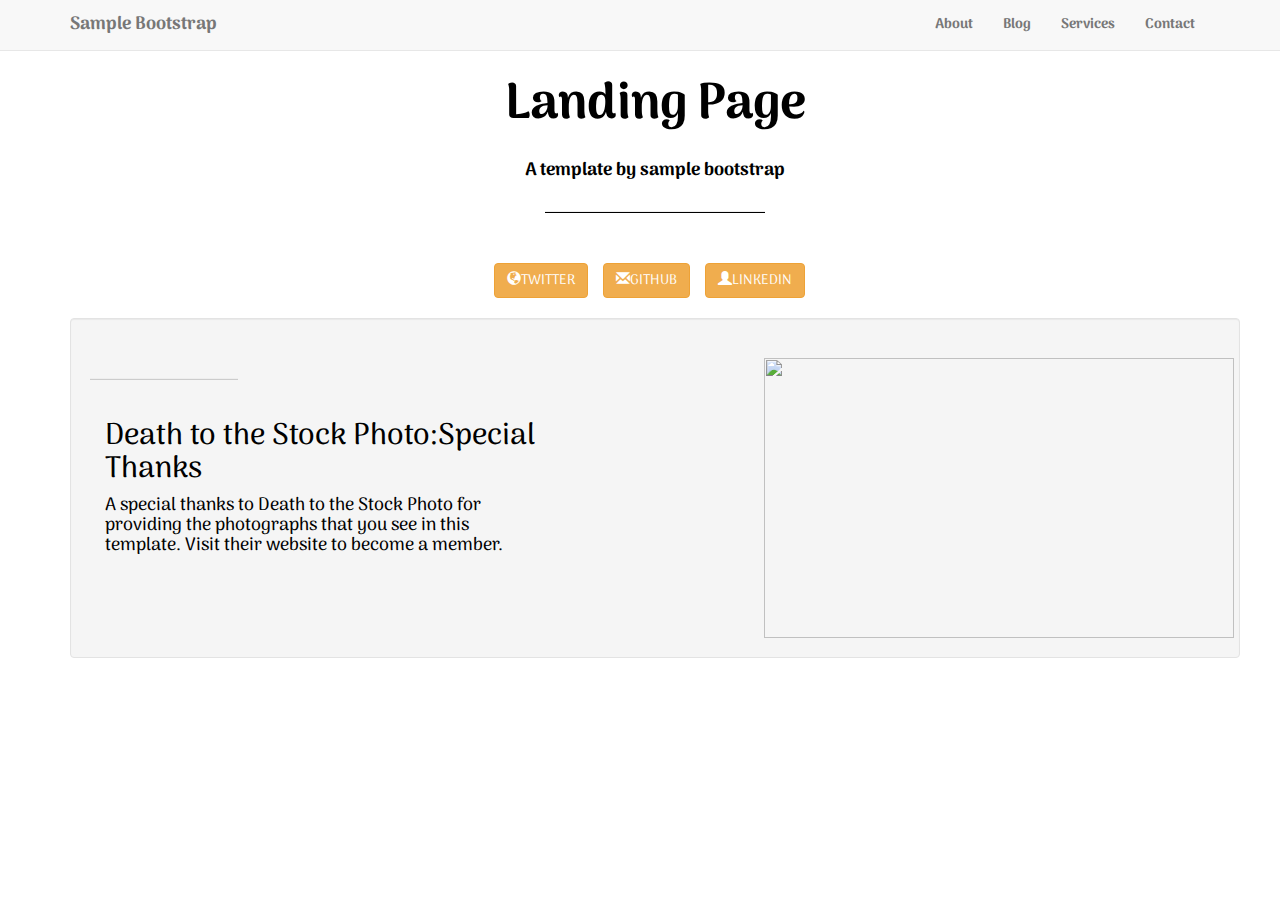
==== index.html @ 3d8f5da7 "Update index.html" ====
<!DOCTYPE html>
<html>
  <head>
    <title>Landing Page 1</title>
      <link href="https://fonts.googleapis.com/css?family=Arima+Madurai" rel="stylesheet">
    <link href="css/bootstrap.css" rel="stylesheet">
    <link href="template1.css" rel="stylesheet">

  </head>
  <body>

    <div class="container">
        <div class="row">
            <div class="col-md-12 col-sm-10 col-xs-10 text-center">
            <p class="landing ">Landing Page</p>
            </div>
        </div>
        <div class="row">
          <div class="sub lead col-sm-6 col-sm-offset-2 col-md-offset-2 col-md-8 col-lg-8  text-center">
            <h4><strong>A template by sample bootstrap</strong></h4>
            <div class=" col-lg-offset-4 col-lg-4">
              <hr style="color: black; height: 1px; background-color:black;" />
            </div>
          </div>
          <div class="row col-md-8 col-lg-4 col-lg-offset-4 col-md-offset-2 text-center col-sm-8 col-sm-offset-1" >
              <button type="button" class="btn btn-warning"><i class="glyphicon glyphicon-globe"></i>TWITTER</button>
              <button type="button" class="btn btn-warning"><i class="glyphicon glyphicon-envelope"></i>GITHUB</button>
              <button type="button" class="btn btn-warning"><i class="glyphicon glyphicon-user"></i>LINKEDIN</button>
          </div>
        </div>






        <div class="row well parta">
          <div class="col-md-5 definition col-sm-4">
            <div class="row"><hr class="col-md-3 visible-lg" style="background-color:#ccc"></div>
            <h2>Death to the Stock Photo:Special Thanks</h2>
            <h4>A special thanks to Death to the Stock Photo for providing the
              photographs that you see in this template. Visit their website to become a member.</h4>
          </div>
          <div class="col-md-5 col-md-offset-2 definition">
            <img src="http://www1.pcmag.com/media/images/417703-ipad-pro-9-7-main.jpg?width=668&height=376" width="470px" height="280px">
          </div>
        </div>


      </div>
      <div class="navbar navbar-default navbar-fixed-top">
        <div class="container">
          <a href="index.html" class="navbar-brand"><strong>Sample Bootstrap</strong></a>

          <div class="navbar-header">
            <button type="button" class="navbar-toggle" data-toggle="collapse" data-target=".navbar-collapse">
              <span class="sr-only">Toggle navigation</span>
              <span class="icon-bar"></span>
              <span class="icon-bar"></span>
              <span class="icon-bar"></span>
            </button>
          </div>
          <ul class="nav navbar-nav navbar-right collapse navbar-collapse">
          <li><a href=""><strong>About</strong></a></li>
          <li><a href="blog.html"><strong>Blog</strong></a></li>
          <li><a href=""><strong>Services</strong></a></li>
          <li><a href=""><strong>Contact</strong></a></li>

        </div>
      </div>


    </div>



    <script src='https://ajax.googleapis.com/ajax/libs/jquery/1.11.1/jquery.min.js'></script>
    <script src="js/bootstrap.js"></script>


  </body>
</html>
---- template1.css ----
.landing
{
font-size:50px;
font-weight:bolder;
}

body{
padding:70px;
color:#B4B4B4;
font-family: 'Arima Madurai', cursive;
}

.line
{
color: black;
height: 1px;
background-color:black;
}

.navbar-brand
{
  color:#B4B4B4;
}
button{
  margin-right: 12px;
}
@media screen and (min-width:700px)
{
  button{
    margin-right: 12px;
    margin-top: 10px;
  }
}
@media screen and (min-width:300px)
{
  button{
    margin-right: 12px;
    margin-top: 10px;
    margin-bottom:20px;
  }
}
.definition
{
  padding-top: 20px;

}
.parta
{
  margin-top: 20px;
}
.fa-paper-plane
{
  font-size:80px;
}
.container
{
color: black;

}
.meta
{
  margin-bottom:10px;
  color:#777;
}
.meta li{
  border-right:1px solid #777;
}
.meta li:last-child
{
  border-right: none;
}
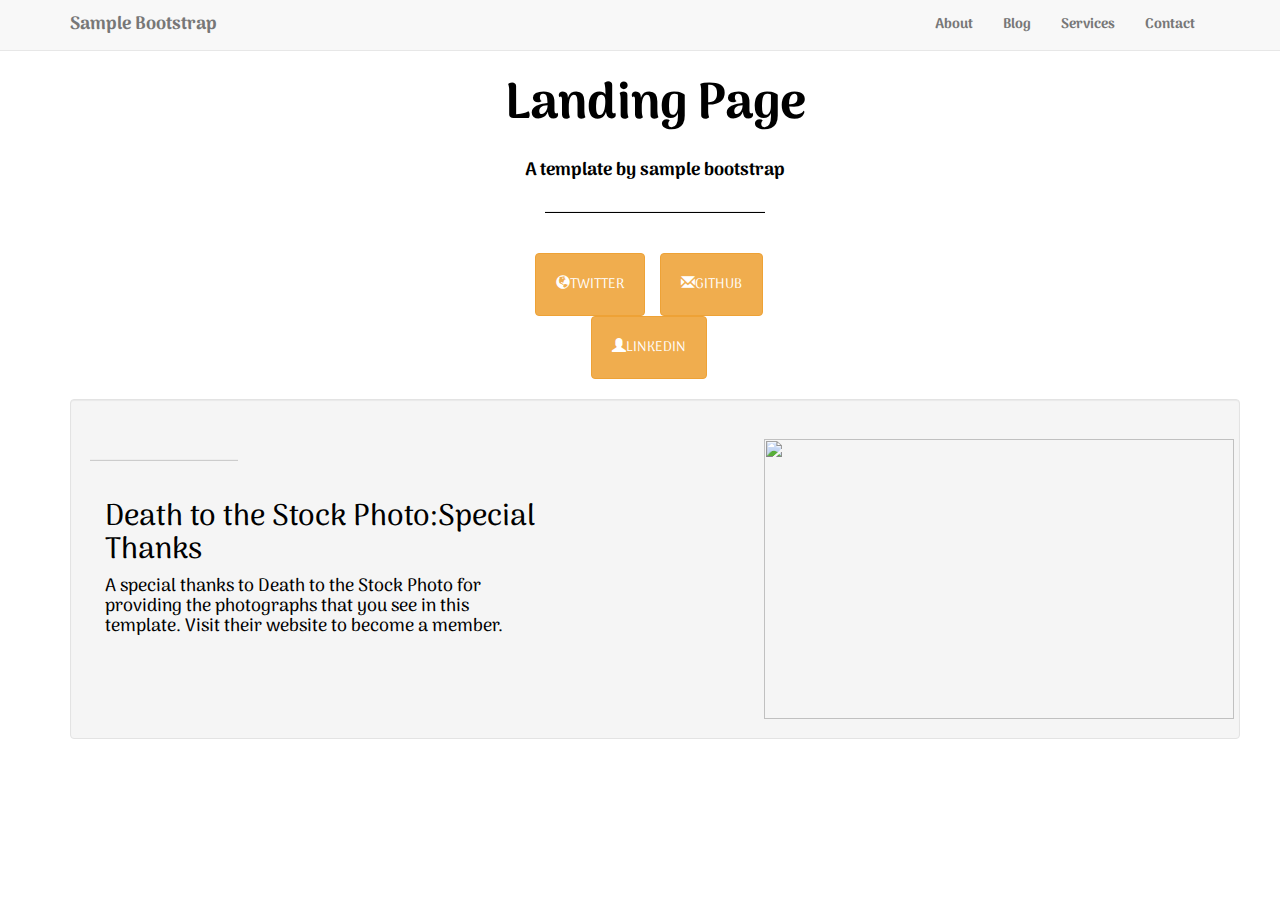
==== commit e7afced6: "Update index.html" ====
--- a/index.html
+++ b/index.html
@@ -22,10 +22,10 @@
               <hr style="color: black; height: 1px; background-color:black;" />
             </div>
           </div>
-          <div class="row col-md-8 col-lg-4 col-lg-offset-4 col-md-offset-2 text-center col-sm-8 col-sm-offset-1" >
-              <button type="button" class="btn btn-warning"><i class="glyphicon glyphicon-globe"></i>TWITTER</button>
-              <button type="button" class="btn btn-warning"><i class="glyphicon glyphicon-envelope"></i>GITHUB</button>
-              <button type="button" class="btn btn-warning"><i class="glyphicon glyphicon-user"></i>LINKEDIN</button>
+            <div class="row col-md-8 col-lg-4 col-lg-offset-4 col-md-offset-2 text-center col-sm-8 col-sm-offset-1" >
+              <button type="button" class="but btn btn-warning"><i class="glyphicon glyphicon-globe"></i>TWITTER</button>
+              <button type="button" class="but btn btn-warning"><i class="glyphicon glyphicon-envelope"></i>GITHUB</button>
+              <button type="button" class="but btn btn-warning"><i class="glyphicon glyphicon-user"></i>LINKEDIN</button>
           </div>
         </div>
 
--- a/template1.css
+++ b/template1.css
@@ -24,21 +24,7 @@
 button{
   margin-right: 12px;
 }
-@media screen and (min-width:700px)
-{
-  button{
-    margin-right: 12px;
-    margin-top: 10px;
-  }
-}
-@media screen and (min-width:300px)
-{
-  button{
-    margin-right: 12px;
-    margin-top: 10px;
-    margin-bottom:20px;
-  }
-}
+
 .definition
 {
   padding-top: 20px;
@@ -69,3 +55,9 @@
 {
   border-right: none;
 }
+@media screen and (min-width:700px)
+{  .but
+  {
+    padding:20px;
+  }
+}
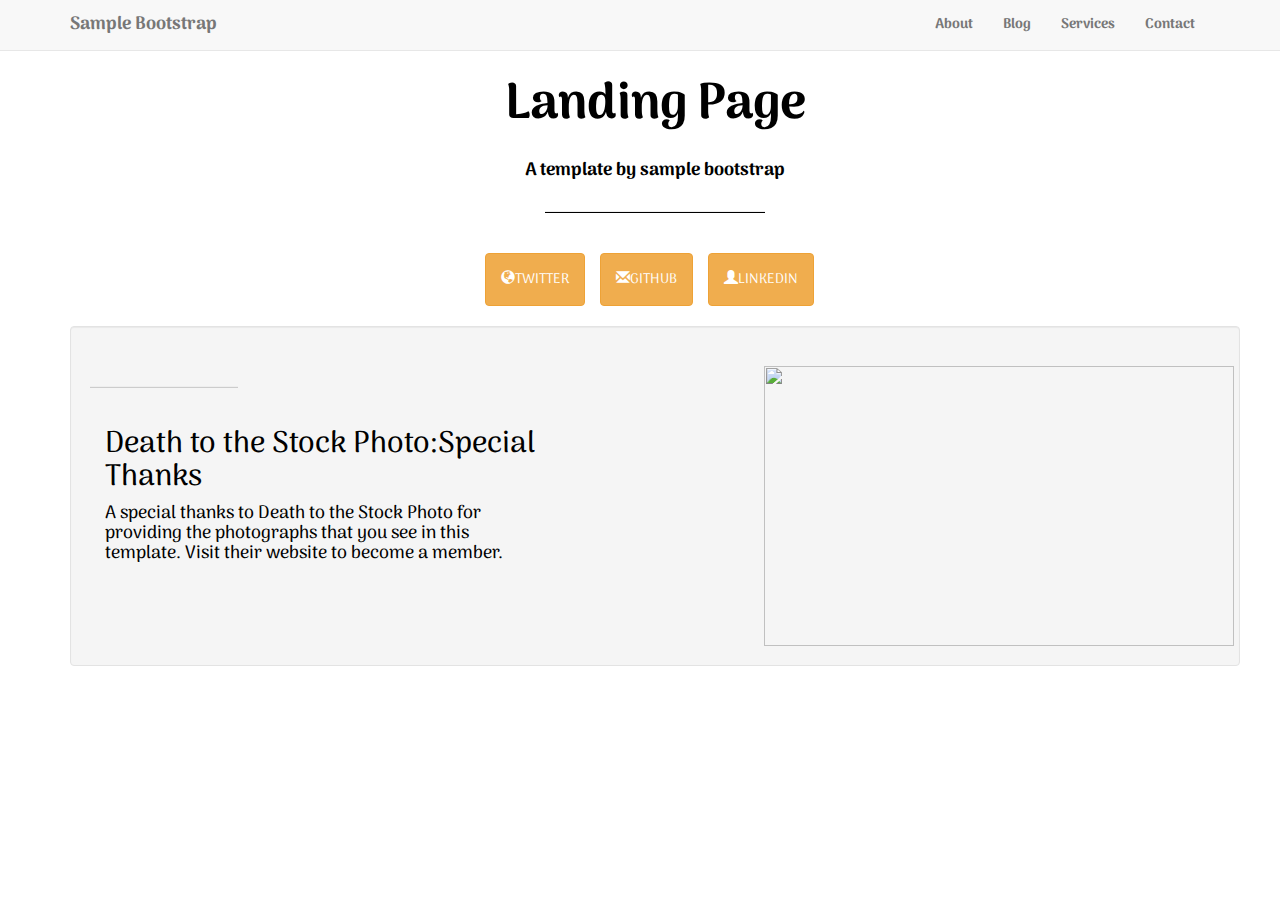
==== commit 34c87529: "Update index.html" ====
--- a/index.html
+++ b/index.html
@@ -22,17 +22,12 @@
               <hr style="color: black; height: 1px; background-color:black;" />
             </div>
           </div>
-            <div class="row col-md-8 col-lg-4 col-lg-offset-4 col-md-offset-2 text-center col-sm-8 col-sm-offset-1" >
+             <div class="row col-md-8 col-lg-4 col-lg-offset-4 col-md-offset-2 text-center col-sm-8 col-sm-offset-1" >
               <button type="button" class="but btn btn-warning"><i class="glyphicon glyphicon-globe"></i>TWITTER</button>
               <button type="button" class="but btn btn-warning"><i class="glyphicon glyphicon-envelope"></i>GITHUB</button>
               <button type="button" class="but btn btn-warning"><i class="glyphicon glyphicon-user"></i>LINKEDIN</button>
           </div>
         </div>
-
-
-
-
-
 
         <div class="row well parta">
           <div class="col-md-5 definition col-sm-4">
--- a/template1.css
+++ b/template1.css
@@ -55,9 +55,23 @@
 {
   border-right: none;
 }
+@media screen and (min-width:550px)
+{
+  .but
+  {
+    padding:30px;
+  }
+}
 @media screen and (min-width:700px)
 {  .but
   {
     padding:20px;
   }
 }
+
+@media screen and (min-width:900px)
+{  .but
+  {
+    padding:15px;
+  }
+}
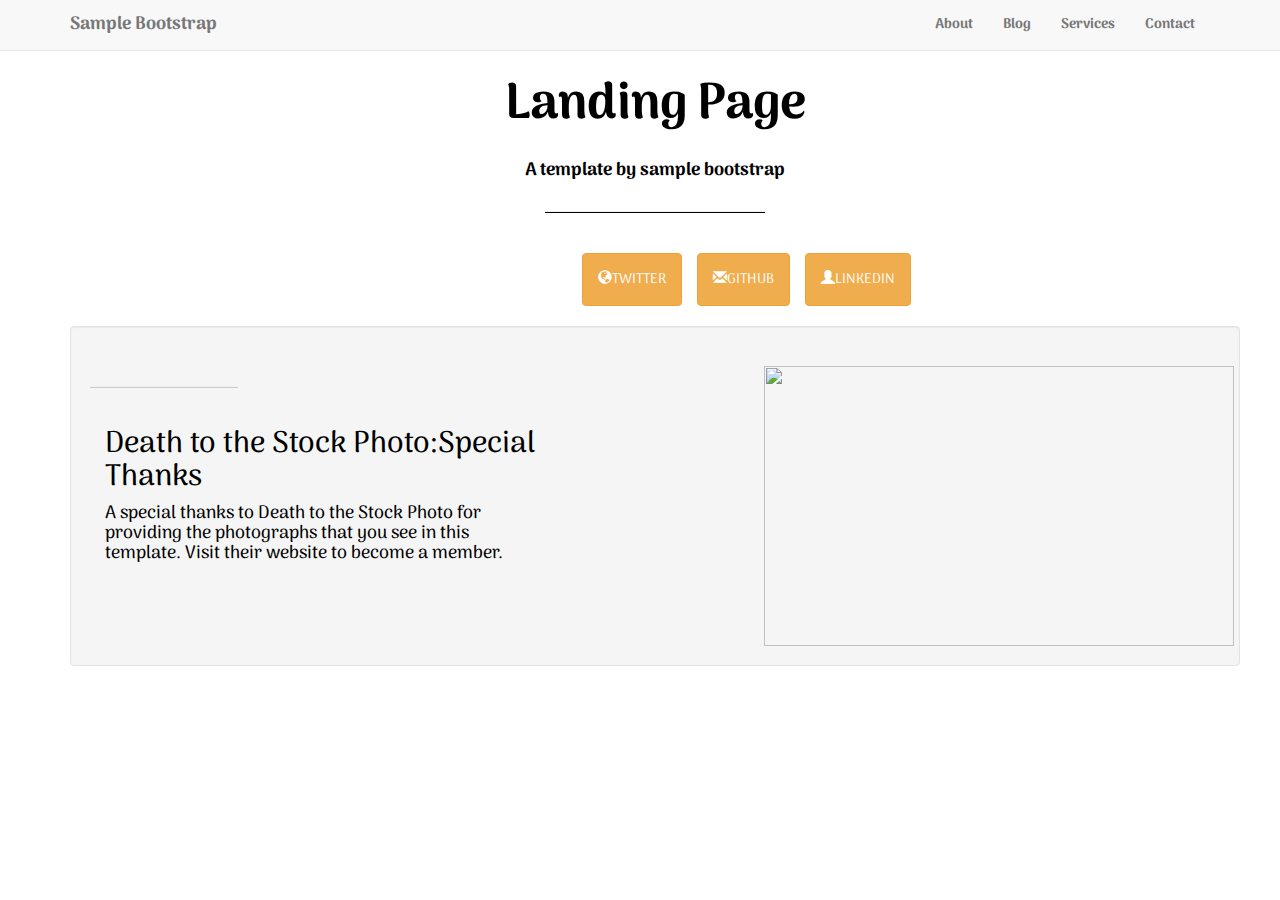
==== commit 8c3230a7: "Update index.html" ====
--- a/index.html
+++ b/index.html
@@ -22,7 +22,7 @@
               <hr style="color: black; height: 1px; background-color:black;" />
             </div>
           </div>
-             <div class="row col-md-8 col-lg-4 col-lg-offset-4 col-md-offset-2 text-center col-sm-8 col-sm-offset-1" >
+             <div class="row col-md-8 col-lg-6 col-lg-offset-4 col-md-offset-2 text-center col-sm-8 col-sm-offset-1" >
               <button type="button" class="but btn btn-warning"><i class="glyphicon glyphicon-globe"></i>TWITTER</button>
               <button type="button" class="but btn btn-warning"><i class="glyphicon glyphicon-envelope"></i>GITHUB</button>
               <button type="button" class="but btn btn-warning"><i class="glyphicon glyphicon-user"></i>LINKEDIN</button>
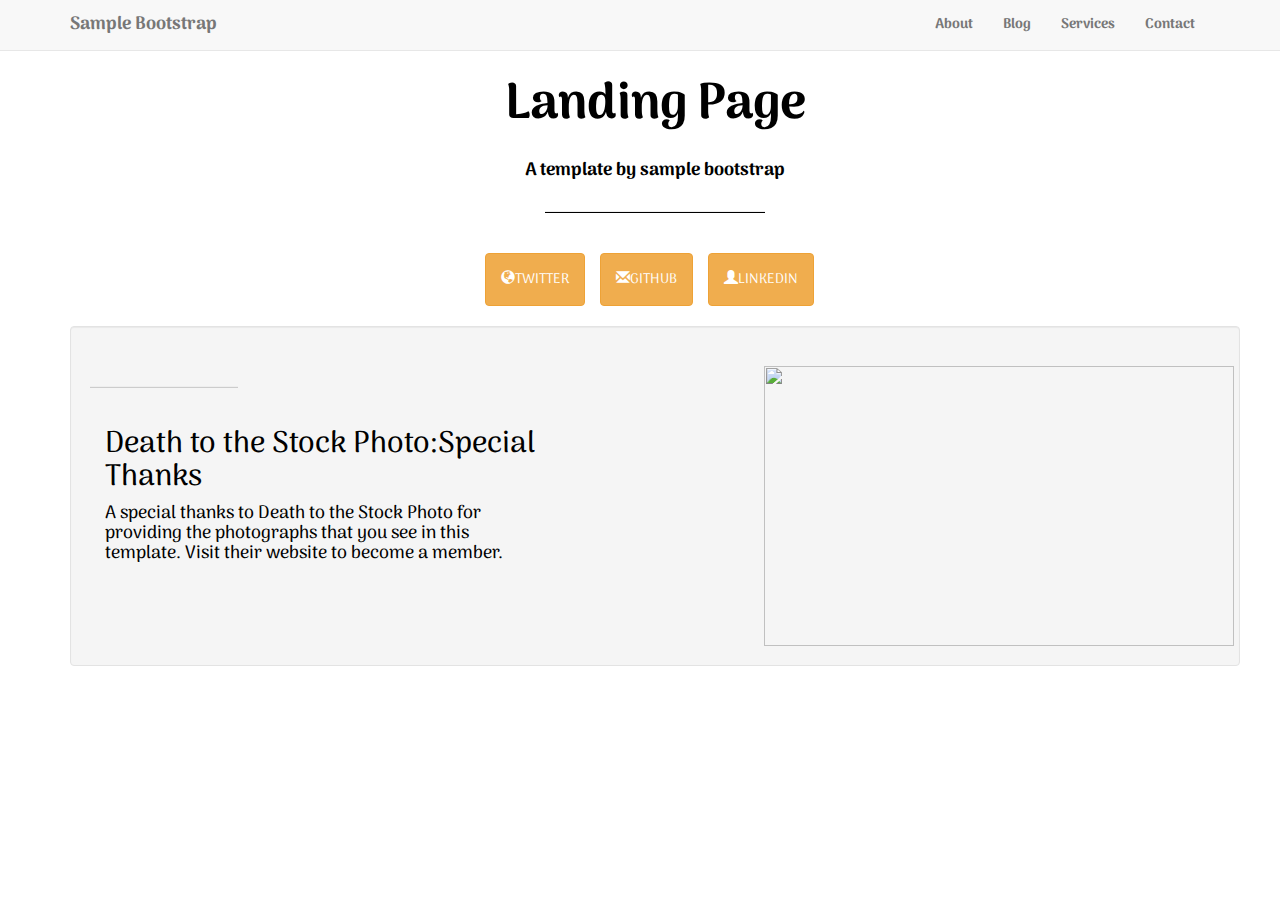
==== commit bdf1832f: "Update index.html" ====
--- a/index.html
+++ b/index.html
@@ -9,7 +9,7 @@
   </head>
   <body>
 
-    <div class="container">
+  <div class="container">
         <div class="row">
             <div class="col-md-12 col-sm-10 col-xs-10 text-center">
             <p class="landing ">Landing Page</p>
@@ -20,9 +20,10 @@
             <h4><strong>A template by sample bootstrap</strong></h4>
             <div class=" col-lg-offset-4 col-lg-4">
               <hr style="color: black; height: 1px; background-color:black;" />
+
             </div>
           </div>
-             <div class="row col-md-8 col-lg-6 col-lg-offset-4 col-md-offset-2 text-center col-sm-8 col-sm-offset-1" >
+          <div class="row col-md-8 col-lg-4 col-lg-offset-4 col-md-offset-2 text-center col-sm-8 col-sm-offset-1" >
               <button type="button" class="but btn btn-warning"><i class="glyphicon glyphicon-globe"></i>TWITTER</button>
               <button type="button" class="but btn btn-warning"><i class="glyphicon glyphicon-envelope"></i>GITHUB</button>
               <button type="button" class="but btn btn-warning"><i class="glyphicon glyphicon-user"></i>LINKEDIN</button>
@@ -39,16 +40,18 @@
           <div class="col-md-5 col-md-offset-2 definition">
             <img src="http://www1.pcmag.com/media/images/417703-ipad-pro-9-7-main.jpg?width=668&height=376" width="470px" height="280px">
           </div>
-        </div>
+      </div>
 
 
-      </div>
-      <div class="navbar navbar-default navbar-fixed-top">
+  </div>
+
+
+  <div class="navbar navbar-default navbar-fixed-top">
         <div class="container">
           <a href="index.html" class="navbar-brand"><strong>Sample Bootstrap</strong></a>
 
           <div class="navbar-header">
-            <button type="button" class="navbar-toggle" data-toggle="collapse" data-target=".navbar-collapse">
+            <button type="button" class="navbar-toggle " data-toggle="collapse" data-target=".navbar-collapse">
               <span class="sr-only">Toggle navigation</span>
               <span class="icon-bar"></span>
               <span class="icon-bar"></span>
@@ -60,9 +63,8 @@
           <li><a href="blog.html"><strong>Blog</strong></a></li>
           <li><a href=""><strong>Services</strong></a></li>
           <li><a href=""><strong>Contact</strong></a></li>
-
-        </div>
-      </div>
+    </ul>
+  </div>
 
 
     </div>
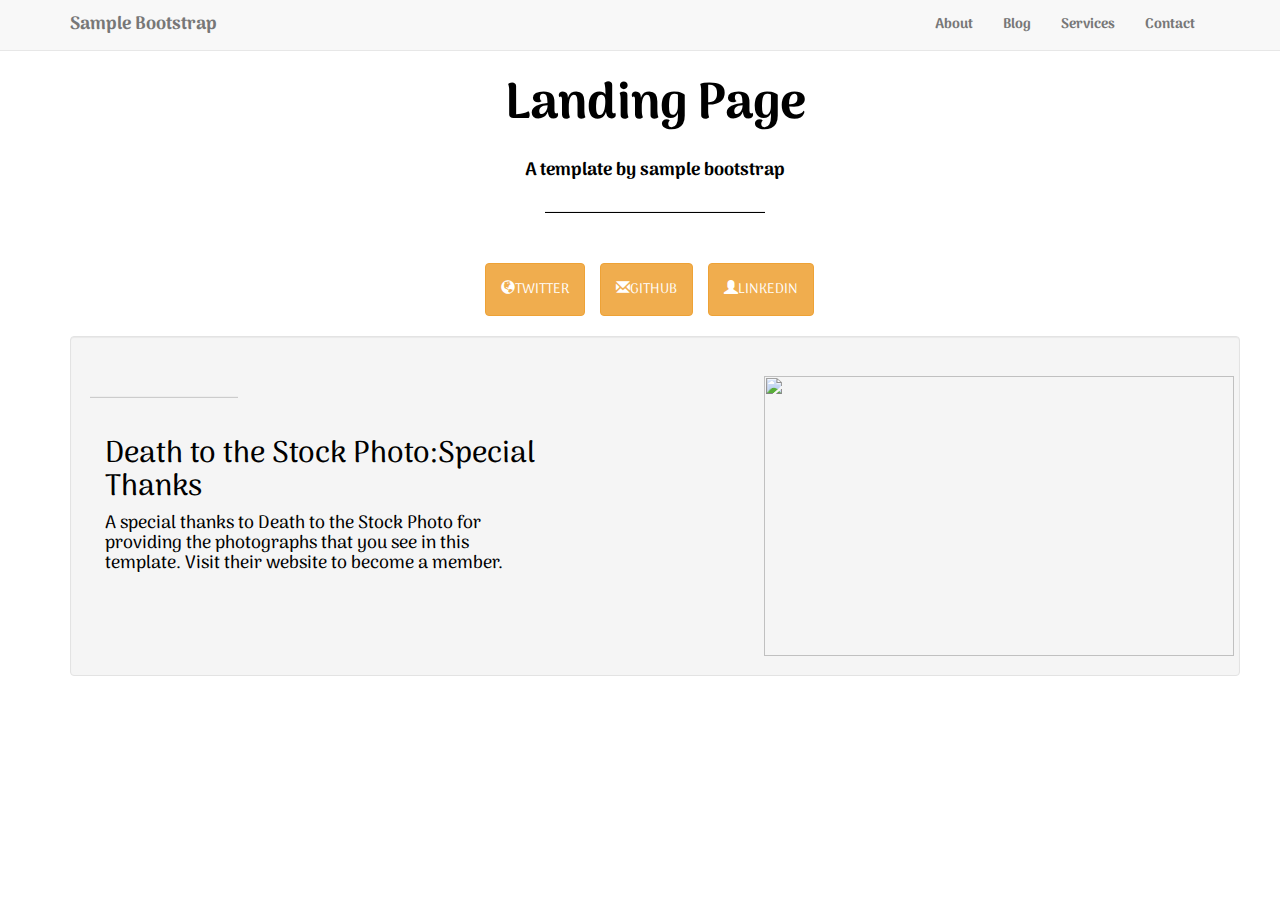
==== commit b3c96e1d: "Update index.html" ====
--- a/index.html
+++ b/index.html
@@ -31,13 +31,13 @@
         </div>
 
         <div class="row well parta">
-          <div class="col-md-5 definition col-sm-4">
+          <div class="col-lg-5 definition col-sm-12 col-md-6">
             <div class="row"><hr class="col-md-3 visible-lg" style="background-color:#ccc"></div>
-            <h2>Death to the Stock Photo:Special Thanks</h2>
-            <h4>A special thanks to Death to the Stock Photo for providing the
+            <h2 class="text1">Death to the Stock Photo:Special Thanks</h2>
+            <h4 class="text2">A special thanks to Death to the Stock Photo for providing the
               photographs that you see in this template. Visit their website to become a member.</h4>
           </div>
-          <div class="col-md-5 col-md-offset-2 definition">
+          <div class="col-lg-5 col-lg-offset-2 col-md-6 definition hidden-sm visible-lg visible-md">
             <img src="http://www1.pcmag.com/media/images/417703-ipad-pro-9-7-main.jpg?width=668&height=376" width="470px" height="280px">
           </div>
       </div>
@@ -63,7 +63,8 @@
           <li><a href="blog.html"><strong>Blog</strong></a></li>
           <li><a href=""><strong>Services</strong></a></li>
           <li><a href=""><strong>Contact</strong></a></li>
-    </ul>
+
+        </ul>
   </div>
 
 
--- a/template1.css
+++ b/template1.css
@@ -24,7 +24,21 @@
 button{
   margin-right: 12px;
 }
-
+@media screen and (min-width:700px)
+{
+  button{
+    margin-right: 12px;
+    margin-top: 10px;
+  }
+}
+@media screen and (min-width:300px)
+{
+  button{
+    margin-right: 12px;
+    margin-top: 10px;
+    margin-bottom:20px;
+  }
+}
 .definition
 {
   padding-top: 20px;
@@ -68,8 +82,7 @@
     padding:20px;
   }
 }
-
-@media screen and (min-width:900px)
+@media screen and (min-width:1100px)
 {  .but
   {
     padding:15px;
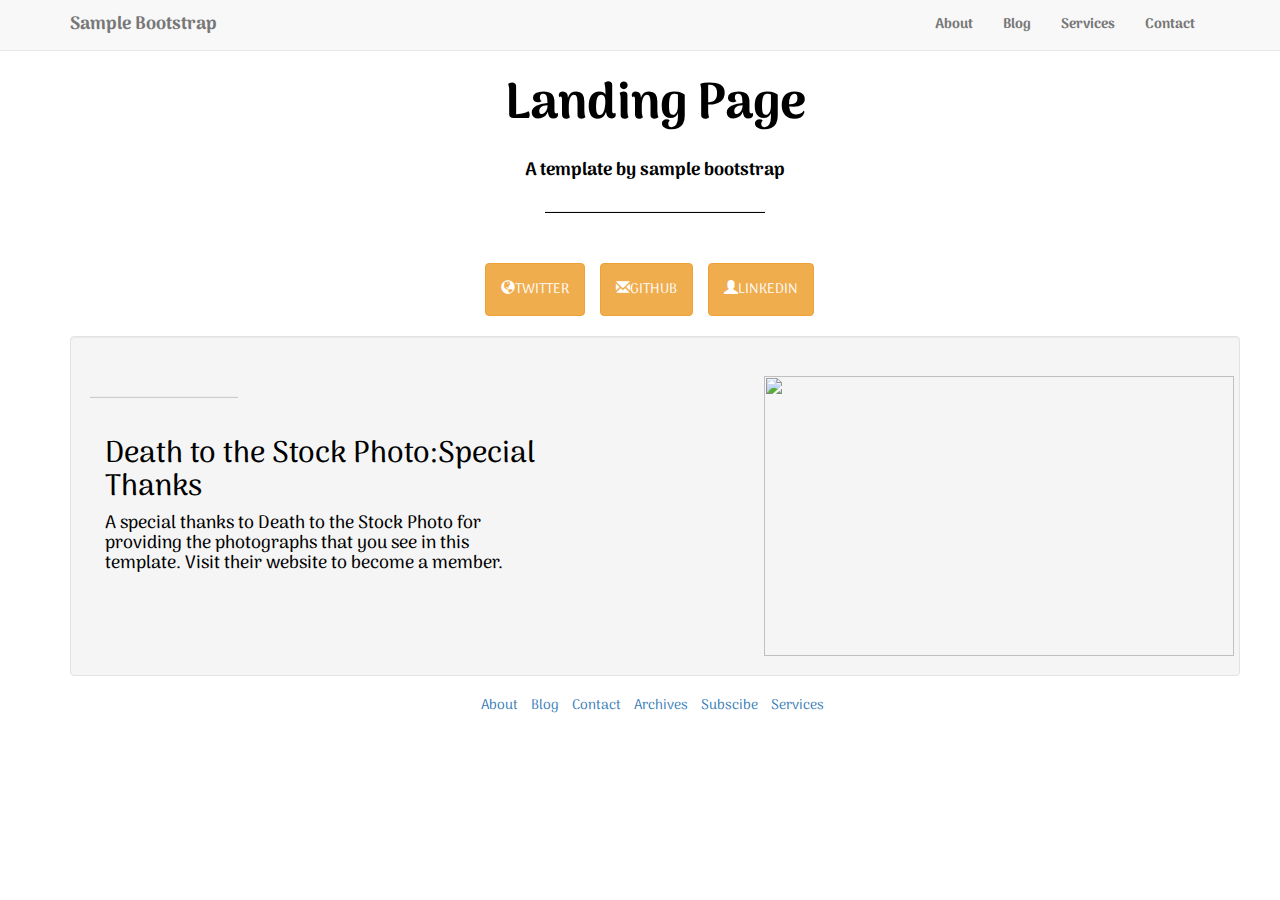
==== commit 97de16d8: "Update index.html" ====
--- a/index.html
+++ b/index.html
@@ -41,7 +41,16 @@
             <img src="http://www1.pcmag.com/media/images/417703-ipad-pro-9-7-main.jpg?width=668&height=376" width="470px" height="280px">
           </div>
       </div>
-
+      <div class="row  text-center">
+        <ul class="list-inline foot">
+            <li><a href="index.html">About</a></li>
+            <li><a href="blog.html">Blog</a></li>
+            <li><a href="#">Contact</a></li>
+            <li><a href="#">Archives</a></li>
+            <li><a href="#">Subscibe</a></li>
+            <li><a href="#">Services</a></li>
+        </ul>
+      </div>
 
   </div>
 
--- a/template1.css
+++ b/template1.css
@@ -82,7 +82,32 @@
     padding:20px;
   }
 }
-@media screen and (min-width:1100px)
+
+@media screen and (min-width:468px) and (max-width:990px)
+{
+.text1
+{
+  font-size:44px;
+}
+.text2
+{
+  font-size:27px ;
+}
+}
+@media screen and (min-width:550px)
+{
+  .but
+  {
+    padding:30px;
+  }
+}
+@media screen and (min-width:700px)
+{  .but
+  {
+    padding:20px;
+  }
+}
+@media screen and (min-width:900px)
 {  .but
   {
     padding:15px;
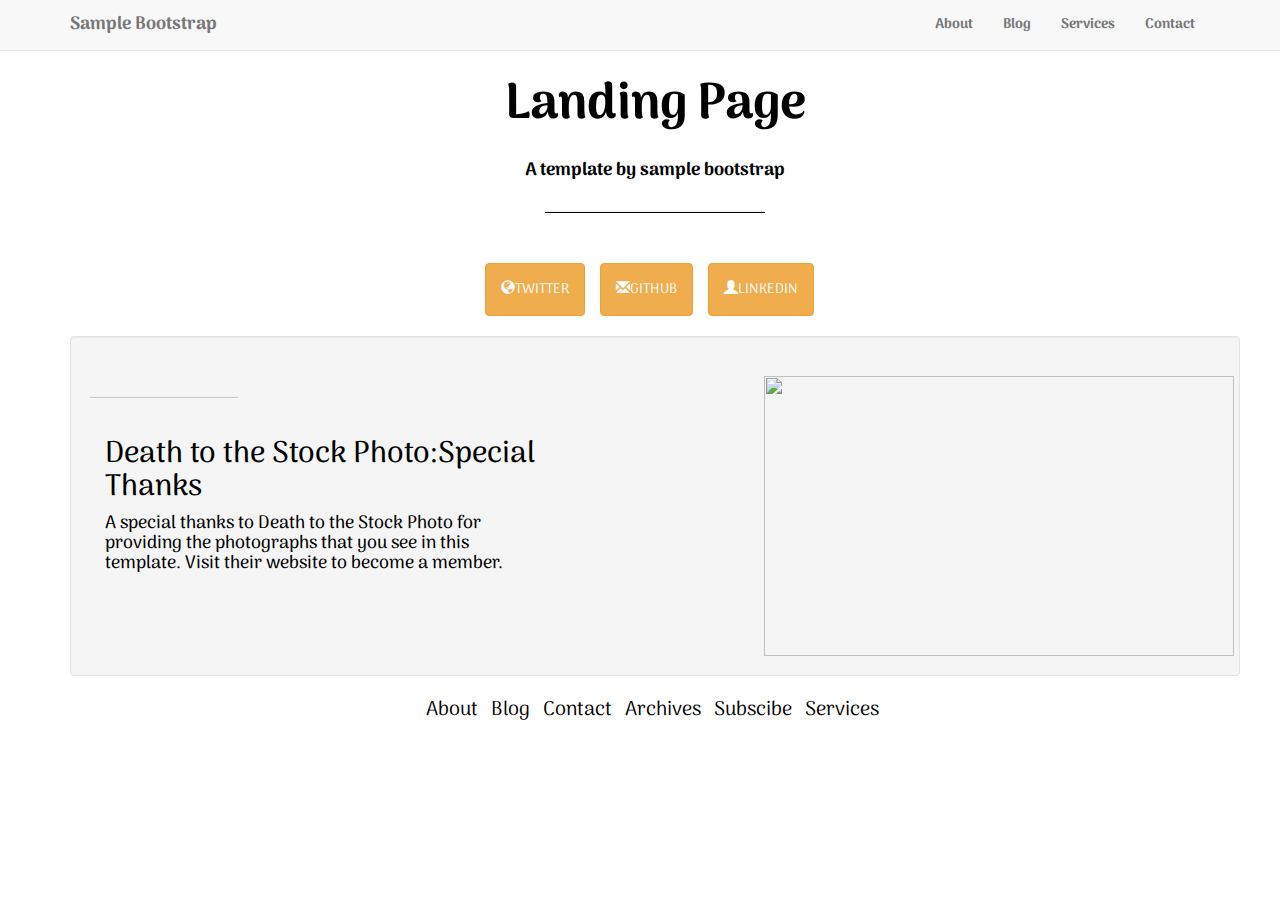
==== commit 231f5e30: "Update index.html" ====
--- a/index.html
+++ b/index.html
@@ -77,7 +77,7 @@
   </div>
 
 
-    </div>
+  
 
 
 
--- a/template1.css
+++ b/template1.css
@@ -1,3 +1,5 @@
+
+
 .landing
 {
 font-size:50px;
@@ -8,6 +10,7 @@
 padding:70px;
 color:#B4B4B4;
 font-family: 'Arima Madurai', cursive;
+overflow:auto;
 }
 
 .line
@@ -39,6 +42,7 @@
     margin-bottom:20px;
   }
 }
+
 .definition
 {
   padding-top: 20px;
@@ -55,8 +59,9 @@
 .container
 {
 color: black;
+height:100%;
+}
 
-}
 .meta
 {
   margin-bottom:10px;
@@ -113,3 +118,15 @@
     padding:15px;
   }
 }
+.foot
+{
+color:black;
+}
+.foot a{
+  color:black;
+  font-size:20px;
+}
+.foot a:hover{
+  color:#FF9200;
+  text-decoration:none;
+}
